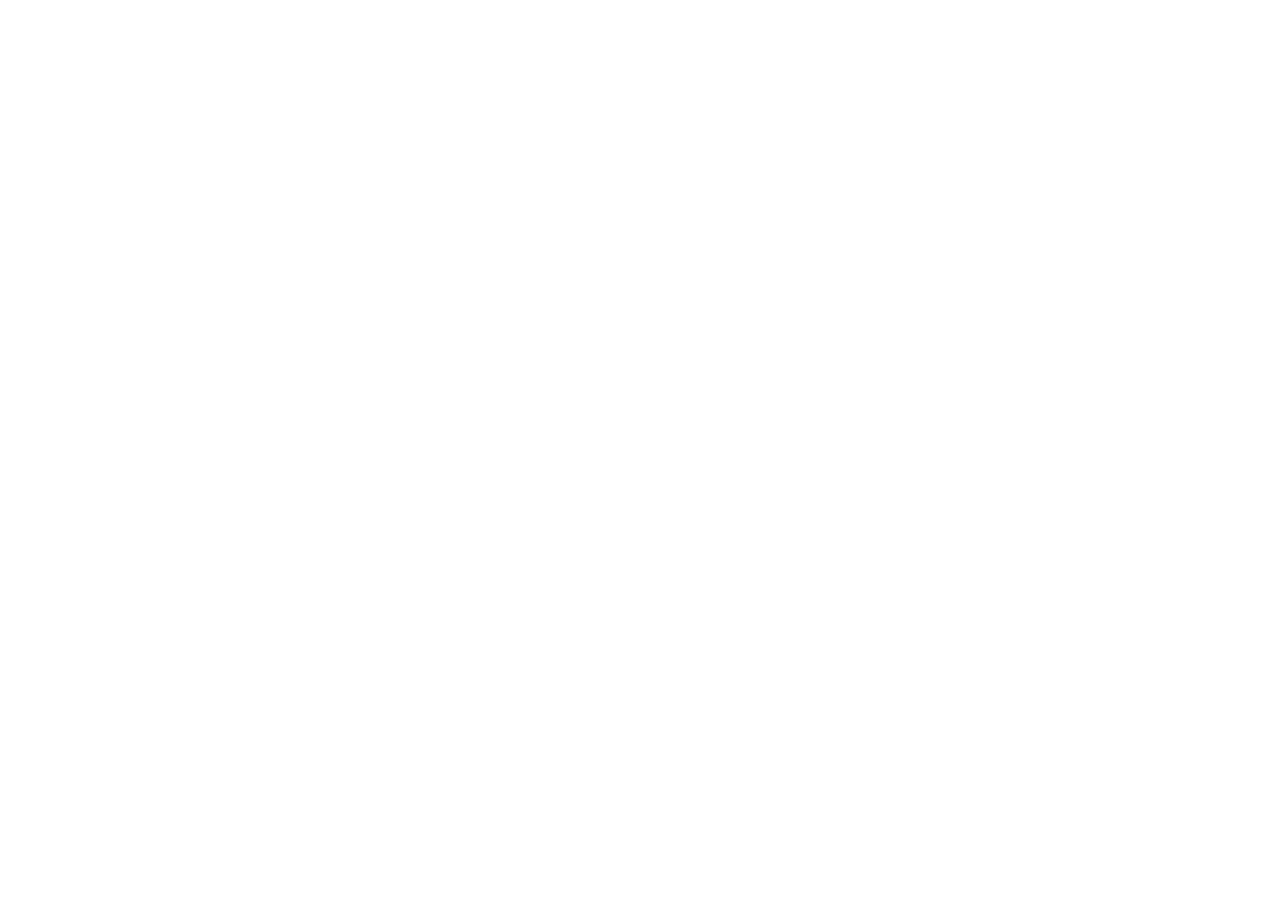
==== index.html @ b75c458a "Create index.html" ====
<!DOCTYPE html>
<html lang="en">
<head>
    <meta charset="UTF-8">
    <meta name="viewport" content="width=device-width, initial-scale=1.0">
    <!-- bootstrap link -->
    <link href="https://cdn.jsdelivr.net/npm/bootstrap@5.1.3/dist/css/bootstrap.min.css" rel="stylesheet" integrity="sha384-1BmE4kWBq78iYhFldvKuhfTAU6auU8tT94WrHftjDbrCEXSU1oBoqyl2QvZ6jIW3" crossorigin="anonymous">
    
    <title>Document</title>
</head>
<body>
    
</body>
</html>
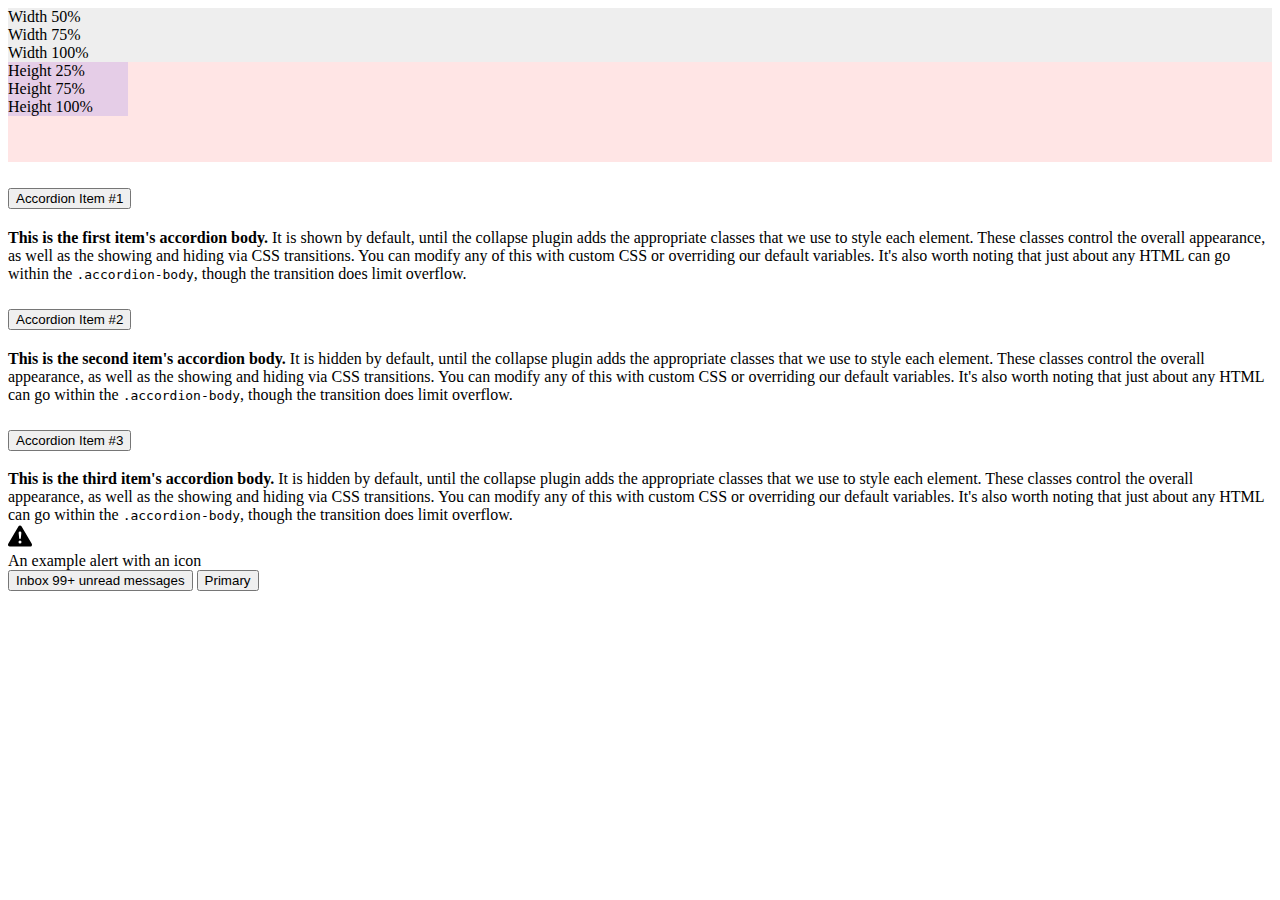
==== commit 70c0b328: "*" ====
--- a/index.html
+++ b/index.html
@@ -1,14 +1,301 @@
 <!DOCTYPE html>
 <html lang="en">
-<head>
-    <meta charset="UTF-8">
-    <meta name="viewport" content="width=device-width, initial-scale=1.0">
+  <head>
+    <meta charset="UTF-8" />
+    <meta name="viewport" content="width=device-width, initial-scale=1.0" />
     <!-- bootstrap link -->
-    <link href="https://cdn.jsdelivr.net/npm/bootstrap@5.1.3/dist/css/bootstrap.min.css" rel="stylesheet" integrity="sha384-1BmE4kWBq78iYhFldvKuhfTAU6auU8tT94WrHftjDbrCEXSU1oBoqyl2QvZ6jIW3" crossorigin="anonymous">
-    
-    <title>Document</title>
-</head>
-<body>
-    
-</body>
-</html>+    <link
+      href="https://cdn.jsdelivr.net/npm/bootstrap@5.1.3/dist/css/bootstrap.min.css"
+      rel="stylesheet"
+      integrity="sha384-1BmE4kWBq78iYhFldvKuhfTAU6auU8tT94WrHftjDbrCEXSU1oBoqyl2QvZ6jIW3"
+      crossorigin="anonymous"
+    />
+    <script
+      src="https://cdn.jsdelivr.net/npm/bootstrap@5.1.3/dist/js/bootstrap.bundle.min.js"
+      integrity="sha384-ka7Sk0Gln4gmtz2MlQnikT1wXgYsOg+OMhuP+IlRH9sENBO0LRn5q+8nbTov4+1p"
+      crossorigin="anonymous"
+    ></script>
+
+    <title>Bootstrap</title>
+  </head>
+  <style>
+    #navigation{
+      background: #6978FF !important;
+    }
+    #text_color > li > a {
+      color: white;
+    }
+  </style>
+  <body>
+    <div class="container-fluid">
+        <!-- <div class="row bg-primary text-white">
+
+            <div class="col-md-4 col-sm-12 bg-success">
+                <p>hi</p>
+            </div>
+
+            <div class="col-md-4 col-sm-12 bg-success">
+                <p>hi</p>
+            </div>
+
+            <div class="col-md-4 col-sm-12 bg-success row">
+                <div class="col-md-4 col-sm-12 bg-danger"><p>heee</p></div>
+                <div class="col-md-4 col-sm-12 bg-danger"><p>heee</p></div>
+                <div class="col-md-4 col-sm-12 bg-danger"><p>heee</p></div>
+            </div>
+
+        </div> -->
+
+      <!-- <div class="row-md-5 row-sm-1">
+        <div class="col-md-5 bg-info">
+          new
+        </div>
+        <div class="col-md-2">
+          new1
+        </div>
+        <div class="col-md-2">
+          new2
+        </div>
+      </div> -->
+
+    </div>
+
+    <!-- <nav class="navbar navbar-expand-lg navbar-light bg-light" id="navigation">
+      <div class="container-fluid">
+        <a class="navbar-brand text-white" href="#">Navbar</a>
+        <button
+          class="navbar-toggler"
+          type="button"
+          data-bs-toggle="collapse"
+          data-bs-target="#navbarSupportedContent"
+          aria-controls="navbarSupportedContent"
+          aria-expanded="false"
+          aria-label="Toggle navigation"
+>
+          <span class="navbar-toggler-icon"></span>
+        </button>
+        <div class="collapse navbar-collapse" id="navbarSupportedContent">
+          <ul class="navbar-nav me-auto mb-2 mb-lg-0" id="text_color">
+            <li class="nav-item">
+              <a class="nav-link" aria-current="page" href="#">Home</a>
+            </li>
+            <li class="nav-item">
+              <a class="nav-link" id="text_color" href="#">Services</a>
+            </li>
+            <li class="nav-item">
+              <a class="nav-link" href="#">About</a>
+            </li>
+            <li class="nav-item">
+              <a class="nav-link" href="#">Contact</a>
+            </li>
+          </ul>
+          <form class="d-flex">
+            <input
+              class="form-control me-2"
+              type="search"
+              placeholder="Search"
+              aria-label="Search"
+            />
+            <button class="btn btn-outline-success text-white border-white" type="submit">
+              Search
+            </button>
+          </form>
+        </div>
+      </div>
+    </nav>
+
+    <div>
+      <div
+        id="carouselExampleIndicators"
+        class="carousel slide"
+        data-bs-ride="carousel"
+      >
+        <div class="carousel-indicators">
+          <button
+            type="button"
+            data-bs-target="#carouselExampleIndicators"
+            data-bs-slide-to="0"
+            class="active"
+            aria-current="true"
+            aria-label="Slide 1"
+          ></button>
+          <button
+            type="button"
+            data-bs-target="#carouselExampleIndicators"
+            data-bs-slide-to="1"
+            aria-label="Slide 2"
+          ></button>
+          <button
+            type="button"
+            data-bs-target="#carouselExampleIndicators"
+            data-bs-slide-to="2"
+            aria-label="Slide 3"
+          ></button>
+        </div>
+        <div class="carousel-inner" style="height: 350px">
+          <div class="carousel-item active">
+            <img
+              src="./images/background.webp"
+              class="d-block w-100"
+              alt="..."
+            />
+          </div>
+          <div class="carousel-item">
+            <img
+              src="./images/background.webp"
+              class="d-block w-100"
+              alt="..."
+            />
+          </div>
+          <div class="carousel-item">
+            <img
+              src="./images/background.webp"
+              class="d-block w-100"
+              alt="..."
+            />
+          </div>
+        </div>
+        <button
+          class="carousel-control-prev"
+          type="button"
+          data-bs-target="#carouselExampleIndicators"
+          data-bs-slide="prev"
+        >
+          <span class="carousel-control-prev-icon" aria-hidden="true"></span>
+          <span class="visually-hidden">Previous</span>
+        </button>
+        <button
+          class="carousel-control-next"
+          type="button"
+          data-bs-target="#carouselExampleIndicators"
+          data-bs-slide="next"
+        >
+          <span class="carousel-control-next-icon" aria-hidden="true"></span>
+          <span class="visually-hidden">Next</span>
+        </button>
+      </div>
+    </div>
+
+    <div class="row justify-content-evenly container-fluid">
+      <div class="m-5 p-5 col-10 col-md-6">
+        <form>
+          <div class="mb-3">
+            <label for="exampleInputEmail1" class="form-label"
+              >Email address</label
+            >
+            <input
+              type="email"
+              class="form-control"
+              id="exampleInputEmail1"
+              aria-describedby="emailHelp"
+            />
+            <div id="emailHelp" class="form-text">
+              We'll never share your email with anyone else.
+            </div>
+          </div>
+          <div class="mb-3">
+            <label for="exampleInputPassword1" class="form-label"
+              >Password</label
+            >
+            <input
+              type="password"
+              class="form-control"
+              id="exampleInputPassword1"
+            />
+          </div>
+          <div class="mb-3 form-check">
+            <input
+              type="checkbox"
+              class="form-check-input"
+              id="exampleCheck1"
+            />
+            <label class="form-check-label" for="exampleCheck1"
+              >Check me out</label
+            >
+          </div>
+          <button type="submit" class="btn btn-primary">Submit</button>
+        </form>
+      </div>
+    </div> -->
+ 
+    <!-- <div class="container-fluid row">
+
+      <div class="col-3 bg-primary w-25 h-25"></div>
+      <div class="col-3 bg-dark"></div>
+      <div class="col-3 bg-danger"></div>
+
+    </div> -->
+    <div class="w-25" style="background-color: #eee;"></div>
+<div class="w-50 p-3" style="background-color: #eee;">Width 50%</div>
+<div class="w-75 p-3" style="background-color: #eee;">Width 75%</div>
+<div class="w-100 p-3" style="background-color: #eee;">Width 100%</div>
+ 
+<div style="height: 100px; background-color: rgba(255,0,0,0.1);">
+  <div class="h-25 d-inline-block" style="width: 120px; background-color: rgba(0,0,255,.1)">Height 25%</div>
+  <div class="h-50 d-inline-block" style=" background-color: rgba(0,0,255,.1)"></div>
+  <div class="h-75 d-inline-block" style="width: 120px; background-color: rgba(0,0,255,.1)">Height 75%</div>
+  <div class="h-100 d-inline-block" style="width: 120px; background-color: rgba(0,0,255,.1)">Height 100%</div>
+</div>
+
+
+
+
+<div class="accordion mt-5" id="accordionExample">
+  <div class="accordion-item">
+    <h2 class="accordion-header" id="headingOne">
+      <button class="accordion-button" type="button" data-bs-toggle="collapse" data-bs-target="#collapseOne" aria-expanded="true" aria-controls="collapseOne">
+        Accordion Item #1
+      </button>
+    </h2>
+    <div id="collapseOne" class="accordion-collapse collapse show" aria-labelledby="headingOne" data-bs-parent="#accordionExample">
+      <div class="accordion-body">
+        <strong>This is the first item's accordion body.</strong> It is shown by default, until the collapse plugin adds the appropriate classes that we use to style each element. These classes control the overall appearance, as well as the showing and hiding via CSS transitions. You can modify any of this with custom CSS or overriding our default variables. It's also worth noting that just about any HTML can go within the <code>.accordion-body</code>, though the transition does limit overflow.
+      </div>
+    </div>
+  </div>
+  <div class="accordion-item">
+    <h2 class="accordion-header" id="headingTwo">
+      <button class="accordion-button collapsed" type="button" data-bs-toggle="collapse" data-bs-target="#collapseTwo" aria-expanded="false" aria-controls="collapseTwo">
+        Accordion Item #2
+      </button>
+    </h2>
+    <div id="collapseTwo" class="accordion-collapse collapse" aria-labelledby="headingTwo" data-bs-parent="#accordionExample">
+      <div class="accordion-body">
+        <strong>This is the second item's accordion body.</strong> It is hidden by default, until the collapse plugin adds the appropriate classes that we use to style each element. These classes control the overall appearance, as well as the showing and hiding via CSS transitions. You can modify any of this with custom CSS or overriding our default variables. It's also worth noting that just about any HTML can go within the <code>.accordion-body</code>, though the transition does limit overflow.
+      </div>
+    </div>
+  </div>
+  <div class="accordion-item">
+    <h2 class="accordion-header" id="headingThree">
+      <button class="accordion-button collapsed" type="button" data-bs-toggle="collapse" data-bs-target="#collapseThree" aria-expanded="false" aria-controls="collapseThree">
+        Accordion Item #3
+      </button>
+    </h2>
+    <div id="collapseThree" class="accordion-collapse collapse" aria-labelledby="headingThree" data-bs-parent="#accordionExample">
+      <div class="accordion-body">
+        <strong>This is the third item's accordion body.</strong> It is hidden by default, until the collapse plugin adds the appropriate classes that we use to style each element. These classes control the overall appearance, as well as the showing and hiding via CSS transitions. You can modify any of this with custom CSS or overriding our default variables. It's also worth noting that just about any HTML can go within the <code>.accordion-body</code>, though the transition does limit overflow.
+      </div>
+    </div>
+  </div>
+</div>
+
+<div class="alert alert-primary d-flex align-items-center" role="alert">
+  <svg xmlns="http://www.w3.org/2000/svg" width="24" height="24" fill="currentColor" class="bi bi-exclamation-triangle-fill flex-shrink-0 me-2" viewBox="0 0 16 16" role="img" aria-label="Warning:">
+    <path d="M8.982 1.566a1.13 1.13 0 0 0-1.96 0L.165 13.233c-.457.778.091 1.767.98 1.767h13.713c.889 0 1.438-.99.98-1.767L8.982 1.566zM8 5c.535 0 .954.462.9.995l-.35 3.507a.552.552 0 0 1-1.1 0L7.1 5.995A.905.905 0 0 1 8 5zm.002 6a1 1 0 1 1 0 2 1 1 0 0 1 0-2z"/>
+  </svg>
+  <div>
+    An example alert with an icon
+  </div>
+</div>
+
+<button type="button" class="btn btn-primary position-relative">
+  Inbox
+  <span class="position-absolute top-0 start-100 translate-middle badge rounded-pill bg-danger">
+    99+
+    <span class="visually-hidden">unread messages</span>
+  </span>
+</button>
+
+<button type="button" class="btn btn-outline-primary">Primary</button>
+  </body>
+</html>
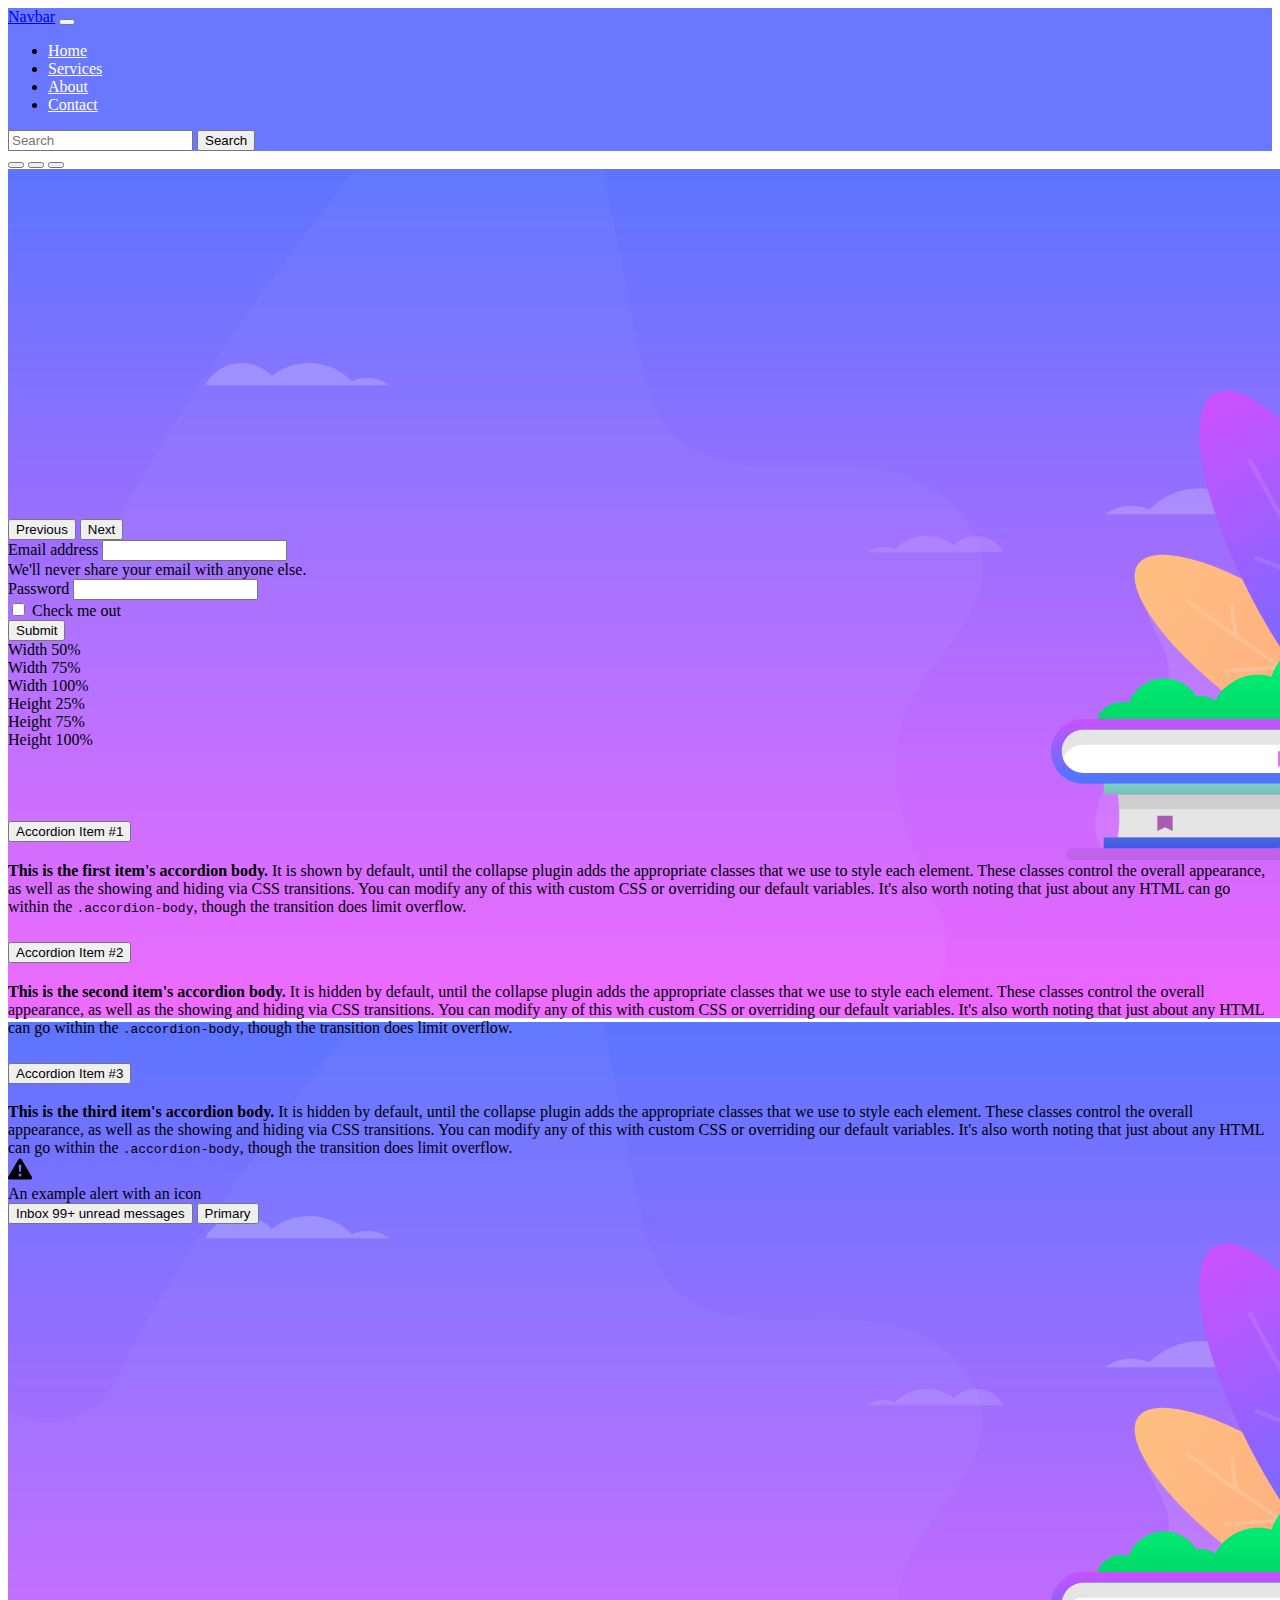
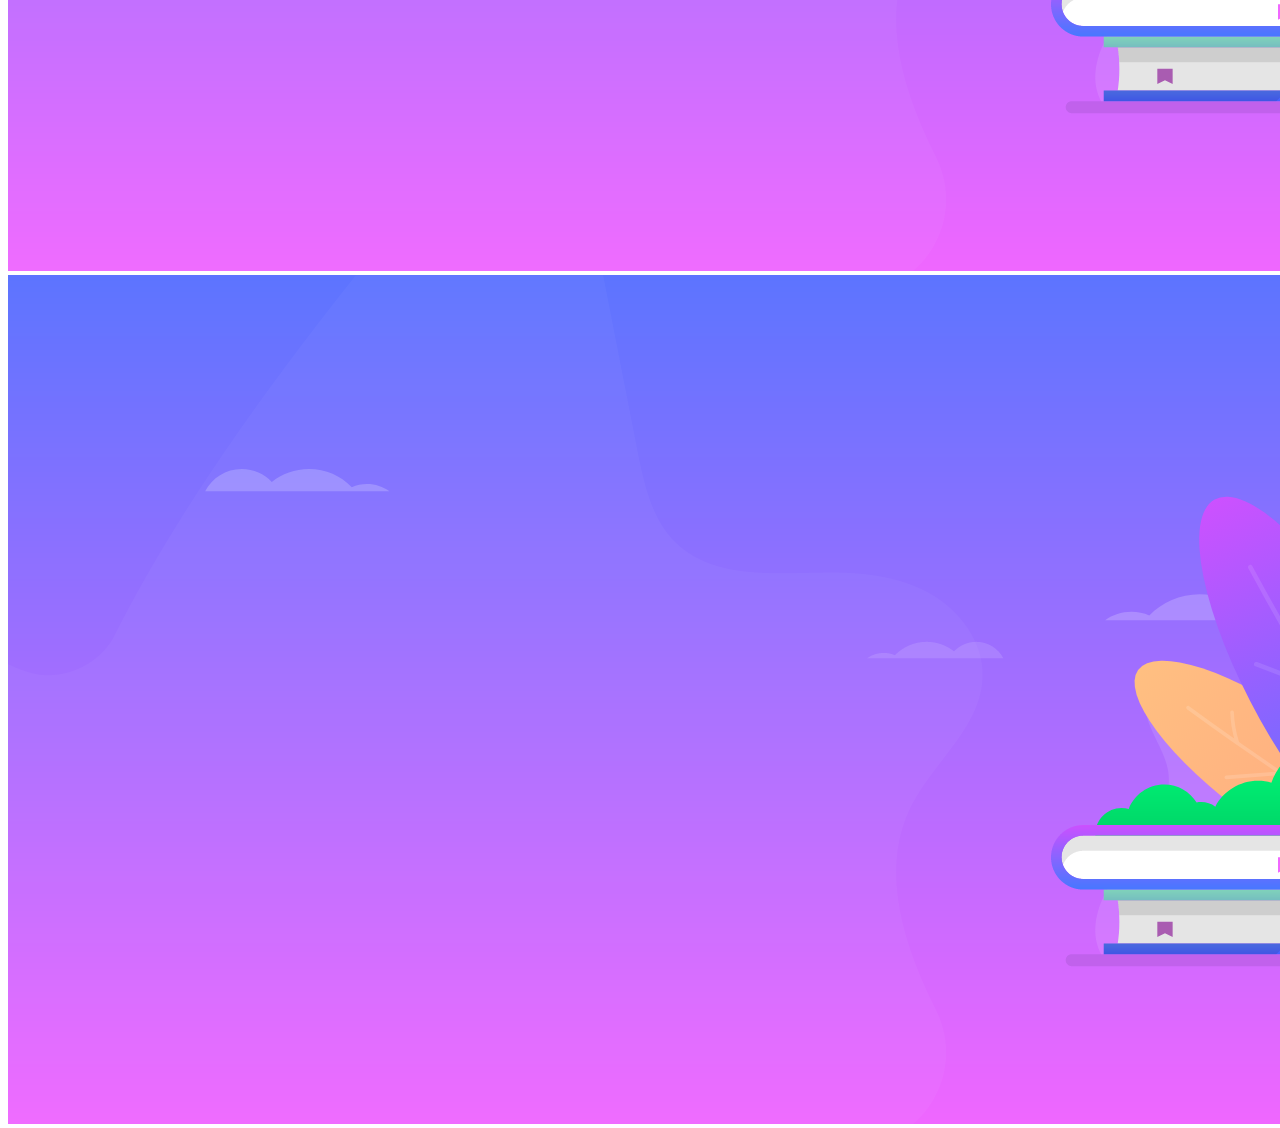
==== commit a639d00a: "Update index.html" ====
--- a/index.html
+++ b/index.html
@@ -60,7 +60,7 @@
 
     </div>
 
-    <!-- <nav class="navbar navbar-expand-lg navbar-light bg-light" id="navigation">
+    <nav class="navbar navbar-expand-lg navbar-light bg-light" id="navigation">
       <div class="container-fluid">
         <a class="navbar-brand text-white" href="#">Navbar</a>
         <button
@@ -216,15 +216,15 @@
           <button type="submit" class="btn btn-primary">Submit</button>
         </form>
       </div>
-    </div> -->
+    </div>
  
-    <!-- <div class="container-fluid row">
+     <div class="container-fluid row">
 
       <div class="col-3 bg-primary w-25 h-25"></div>
       <div class="col-3 bg-dark"></div>
       <div class="col-3 bg-danger"></div>
 
-    </div> -->
+    </div>
     <div class="w-25" style="background-color: #eee;"></div>
 <div class="w-50 p-3" style="background-color: #eee;">Width 50%</div>
 <div class="w-75 p-3" style="background-color: #eee;">Width 75%</div>
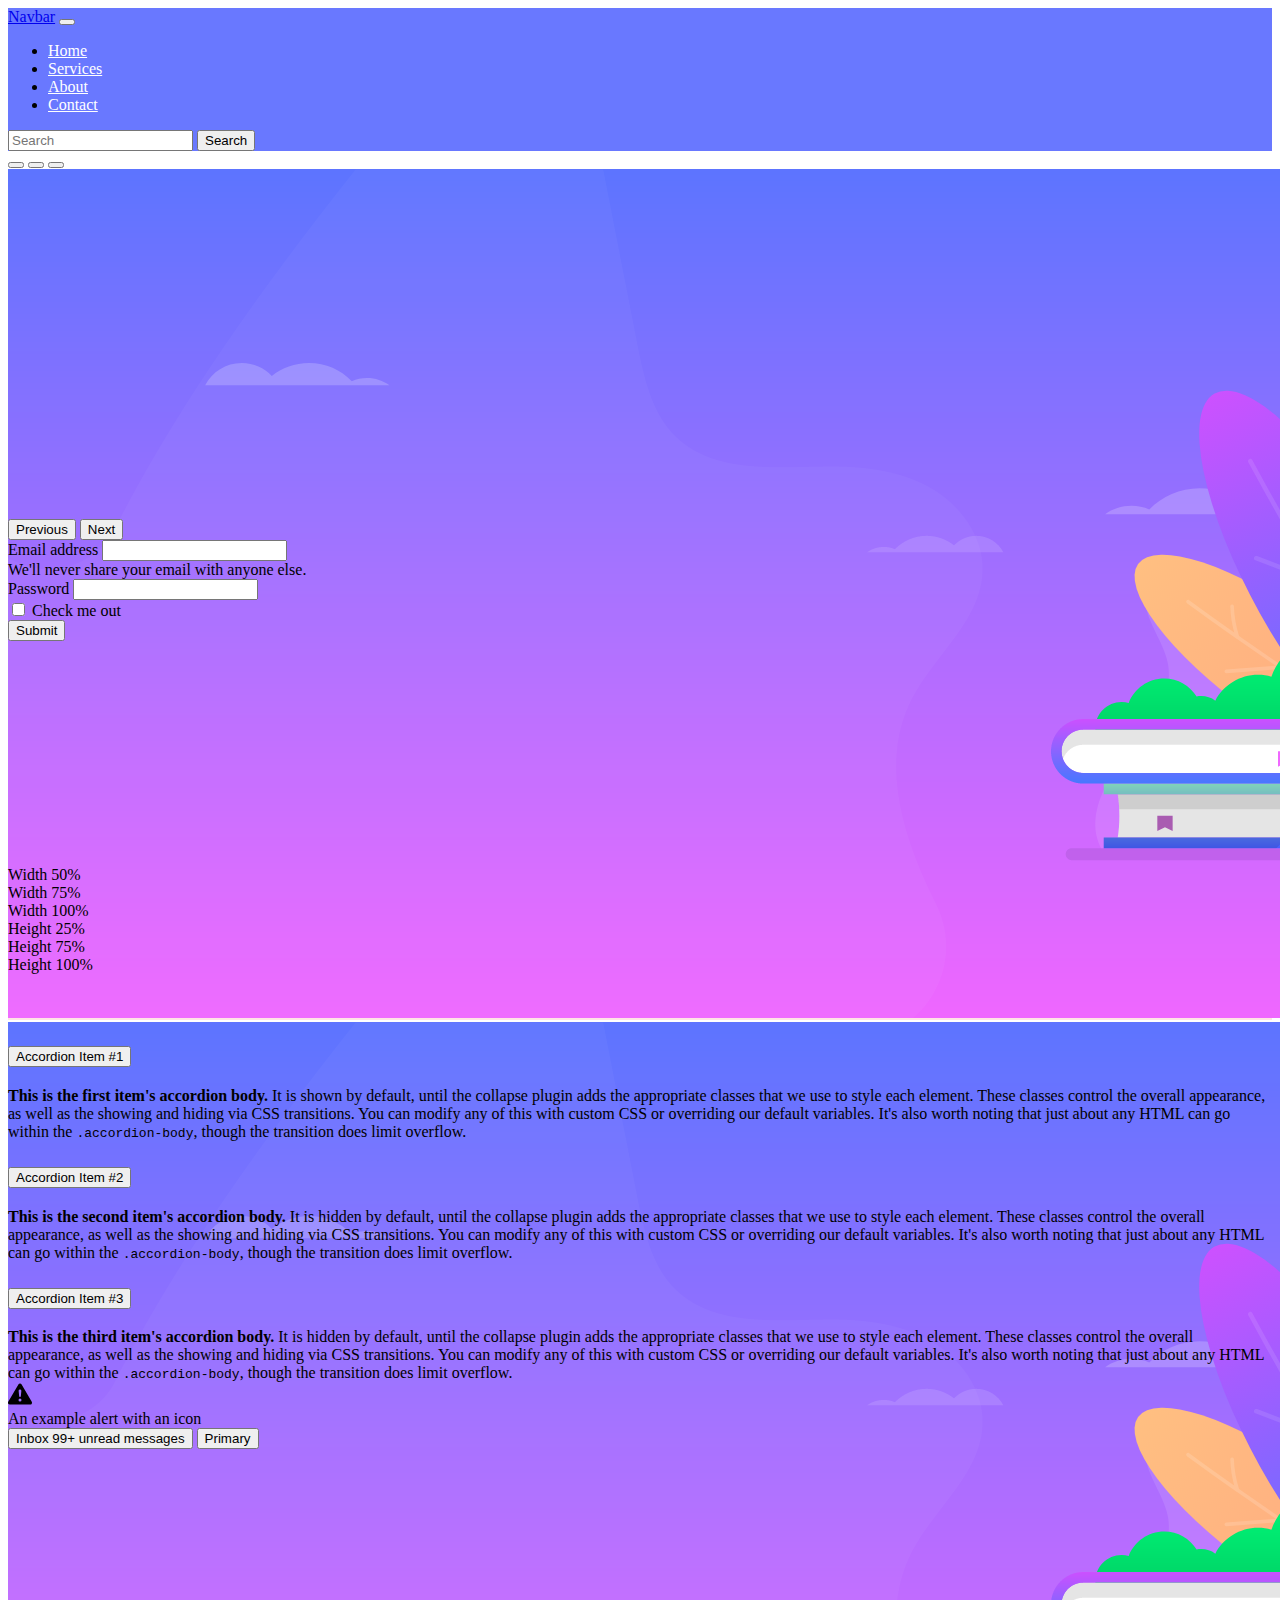
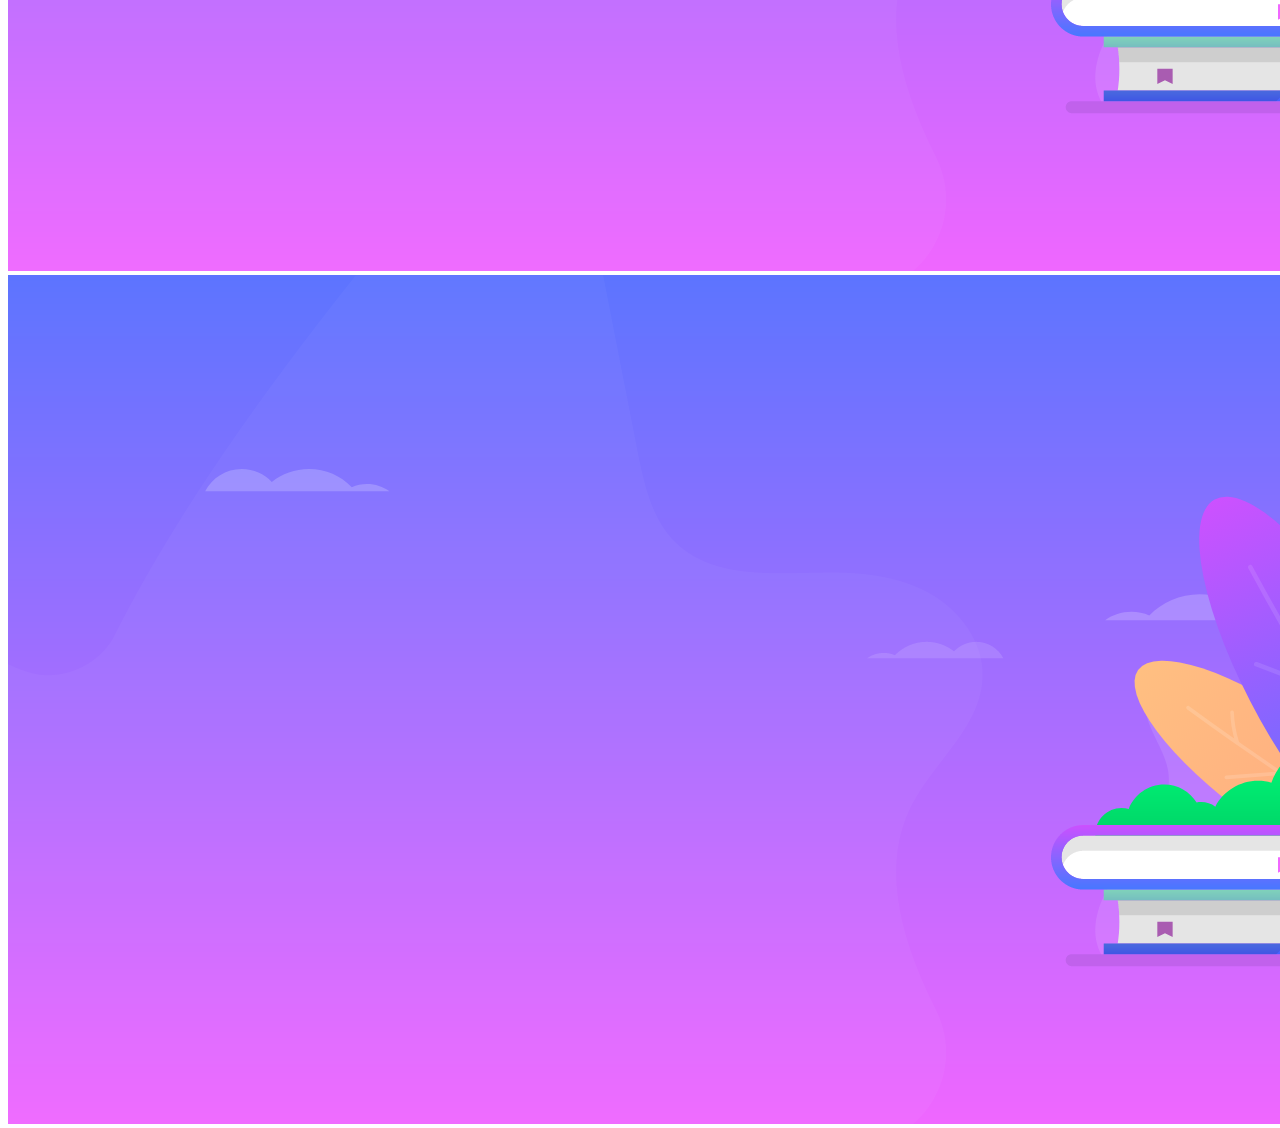
==== commit 79db9118: "*" ====
--- a/index.html
+++ b/index.html
@@ -19,6 +19,11 @@
     <title>Bootstrap</title>
   </head>
   <style>
+    body > div.top-nav{
+      width: 25% !important;
+      height: 25vh !important;
+      background-color: aqua !important;
+    }
     #navigation{
       background: #6978FF !important;
     }
@@ -70,8 +75,7 @@
           data-bs-target="#navbarSupportedContent"
           aria-controls="navbarSupportedContent"
           aria-expanded="false"
-          aria-label="Toggle navigation"
->
+          aria-label="Toggle navigation">
           <span class="navbar-toggler-icon"></span>
         </button>
         <div class="collapse navbar-collapse" id="navbarSupportedContent">
@@ -225,7 +229,7 @@
       <div class="col-3 bg-danger"></div>
 
     </div>
-    <div class="w-25" style="background-color: #eee;"></div>
+    <div class="top-nav"></div>
 <div class="w-50 p-3" style="background-color: #eee;">Width 50%</div>
 <div class="w-75 p-3" style="background-color: #eee;">Width 75%</div>
 <div class="w-100 p-3" style="background-color: #eee;">Width 100%</div>
